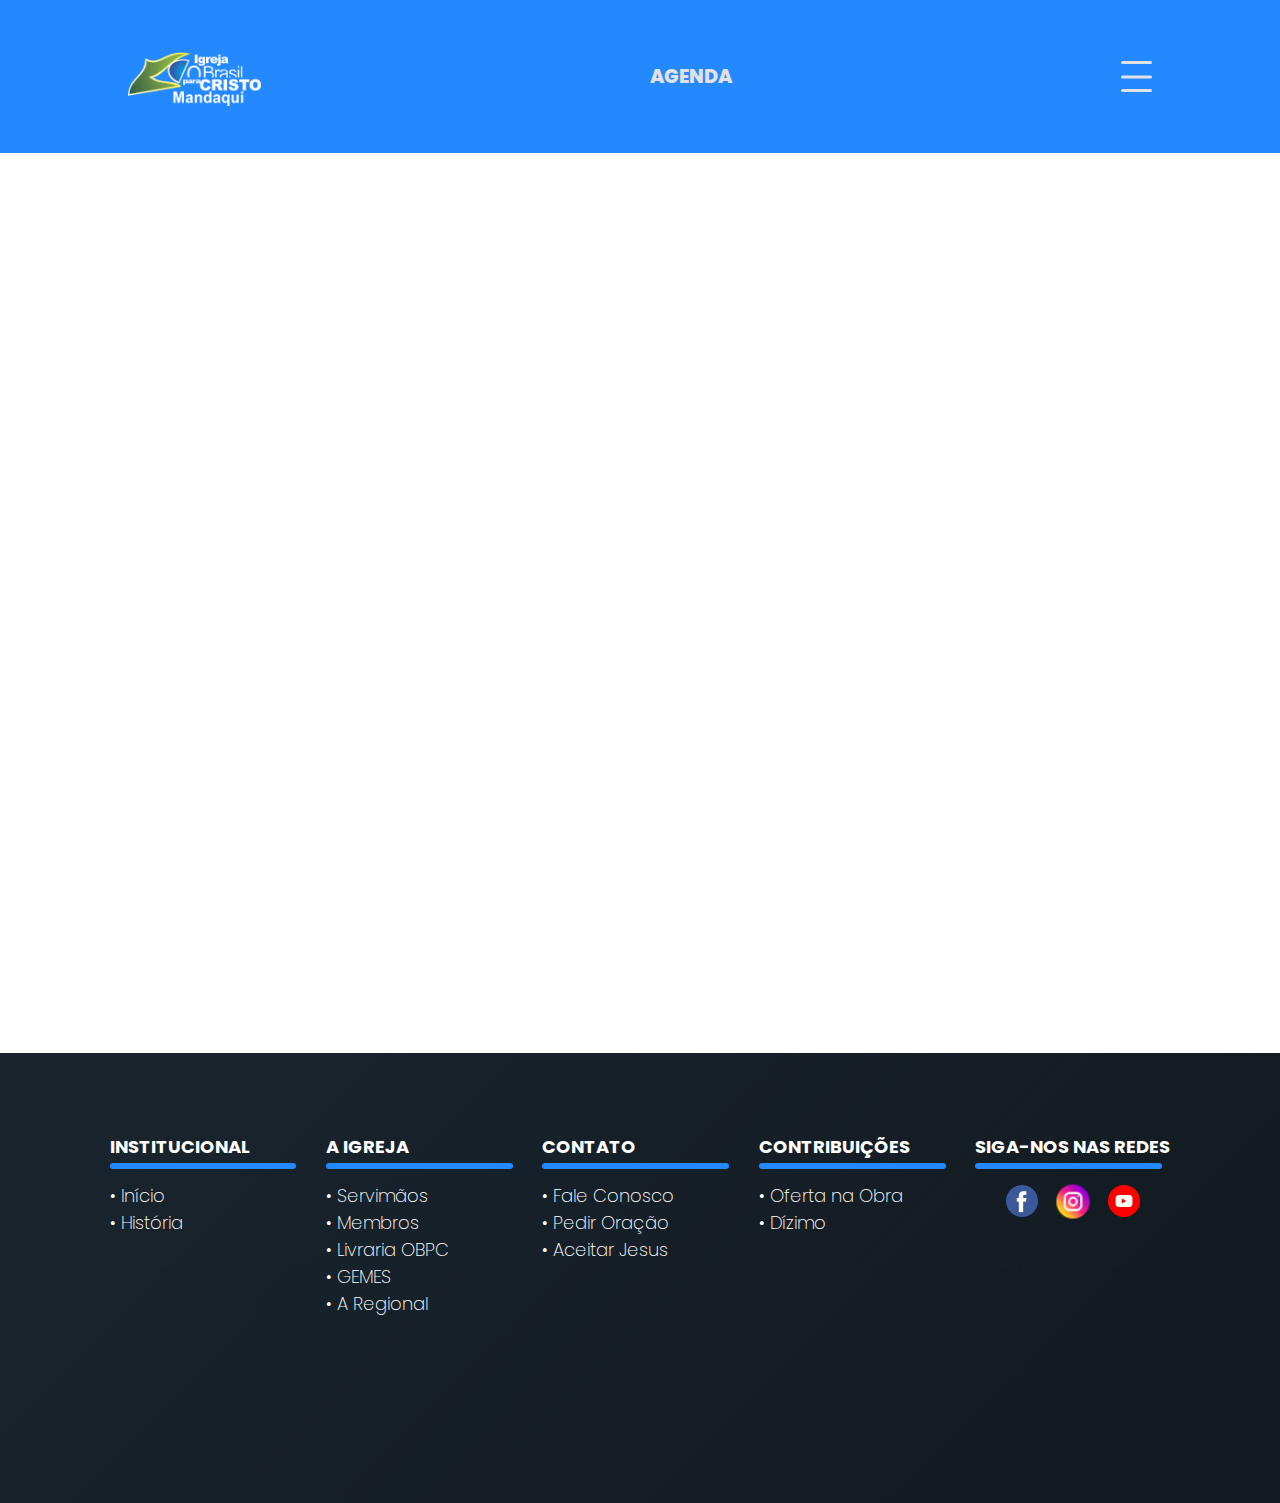
==== agenda.html @ a85fecdd "menu agenda" ====
<!DOCTYPE html>
<html lang="pt-br">

<head>
    <meta charset="UTF-8">
    <meta name="viewport" content="width=device-width, initial-scale=1.0">
    <link rel="stylesheet" href="styleAgenda.css">
    <title>Agenda Mandaqui</title>
</head>

<body>
    <header>
        <nav id="navigation">
            <a href="index.html" id="imglogo" onclick="fecharMenu()"><img class="logo" src="img/logo.png"
                    alt="Logo"></a>
            <a class="botao" href="agenda.html">AGENDA</a>
            <label class="burger" for="burger">
                <input type="checkbox" id="burger">
                <span></span>
                <span></span>
                <span></span>
              </label>
        </nav>
    </header>
    <main>
        <div class="agendaCalendario">
            <iframe
                src="https://calendar.google.com/calendar/embed?height=600&wkst=1&ctz=America%2FSao_Paulo&bgcolor=%23ffffff&title=Agenda%20Mandaqui&mode=WEEK&src=YWdlbmRhb2JwY21hbmRhcXVpQGdtYWlsLmNvbQ&color=%233F51B5"
                style="border:solid 0px #777" width="1000" height="600" frameborder="0" scrolling="no">
            </iframe>
        </div>
    </main>
    <footer id="saiba-mais">
        <ul type="none">
            <h4>INSTITUCIONAL</h4>
            <div class="barra-separacao-3"></div>
            <li><a href="index.html">• Início</a></li>
            <li><a href="https://www.obpcmandaqui.com.br/sobre/?active=historia">• História</a></li>
        </ul>
        <ul type="none">
            <h4>A IGREJA</h4>
            <div class="barra-separacao-3"></div>
            <li><a href="https://www.obpcmandaqui.com.br/servirmaos/">• Servimãos</a></li>
            <li><a href="https://www.obpcmandaqui.com.br/igreja/?active=membros">• Membros</a></li>
            <li><a href="https://livrariaobpc.com.br/">• Livraria OBPC</a></li>
            <li><a href="#">• GEMES</a></li>
            <li><a href="#">• A Regional</a></li>
        </ul>
        <ul type="none">
            <h4>CONTATO</h4>
            <div class="barra-separacao-3"></div>
            <li><a href="https://www.obpcmandaqui.com.br/contato/?active=mensagem">• Fale Conosco</a></li>
            <li><a href="https://www.obpcmandaqui.com.br/contato/?active=orar">• Pedir Oração</a></li>
            <li><a href="https://www.obpcmandaqui.com.br/contato/?active=orar">• Aceitar Jesus</a></li>
        </ul>
        <ul type="none">
            <h4>CONTRIBUIÇÕES</h4>
            <div class="barra-separacao-3"></div>
            <li><a href="https://www.obpcmandaqui.com.br">• Oferta na Obra</a></li>
            <li><a href="https://www.obpcmandaqui.com.br">• Dízimo</a></li>
        </ul>
        <ul type="none">
            <h4>SIGA-NOS NAS REDES</h4>
            <div class="barra-separacao-3"></div>
            <li class="rd-social"><a href="https://www.facebook.com/obpc.mandaqui" target="_blank"><img class="icon-rs" src="img/facebook.png" alt=""></a>

            <a href="https://www.instagram.com/obpcmandaqui/" target="_blank"><img class="insta icon-rs" src="img/instagram.png" alt=""></a>

            <a href="https://www.youtube.com/obpcmandaqui" target="_blank"><img class="icon-rs" src="img/youtube.png" alt=""></a>
            </li>
        </ul>
    </footer>
</body>

</html>
---- styleAgenda.css ----
@import url('https://fonts.googleapis.com/css2?family=Poppins:wght@300;400;500;600;700;800;900&display=swap');

* {
    padding: 0;
    margin: 0;
    box-sizing: border-box;
    font-family: 'Poppins', sans-serif;
    scroll-behavior: smooth;
}



.scroll{
    background-color: #2488ff;
}

:root {
    --color-titulo: #ffe08e;
}

body {
    overflow-x: hidden;
}

a {
    text-decoration: none;
    color: white;
}

/* --------------------------HEADER-------------------------- */
header {
    width: 100vw;
    height: 17vh;
    display: flex;
    align-items: center;
    justify-content: center;
    z-index: 100;
    background-color: #2488ff;
}

header>nav {
    width: 100%;
    height: 100%;
    display: flex;
    align-items: center;
    padding: 0 10%;
    justify-content: space-between;
}

header>nav>ul {
    display: flex;
    gap: 4rem;
}

header>nav>ul>li {
    font-weight: 600;
}


.botao {
    color: #e1e1e1;
    font-family: inherit;
    font-weight: 800;
    cursor: pointer;
    position: relative;
    border: none;
    background: none;
    text-transform: uppercase;
    transition-timing-function: cubic-bezier(0.25, 0.8, 0.25, 1);
    transition-duration: 400ms;
    transition-property: color;
    font-size: 1.2rem;
}

.botao:focus,
.botao:hover {
    color: #fff;
}

.botao:focus:after,
.botao:hover:after {
    width: 100%;
    left: 0%;
}

.botao:after {
    content: "";
    pointer-events: none;
    bottom: -2px;
    left: 50%;
    position: absolute;
    width: 0%;
    height: 2px;
    background-color: #fff;
    transition-timing-function: cubic-bezier(0.25, 0.8, 0.25, 1);
    transition-duration: 400ms;
    transition-property: width, left;
}

#imglogo {
    width: 13%;
}
.logo {
    width: 100%;
    cursor: pointer;
}

.burger {
    position: relative;
    width: 3%;
    height: 20%;
    background: transparent;
    cursor: pointer;
    display: block;
  }
  
  .burger input {
    display: none;
  }
  
  .burger span {
    display: block;
    position: absolute;
    height: 3px;
    width: 100%;
    background: #e1e1e1;
    border-radius: 9px;
    opacity: 1;
    left: 0;
    transform: rotate(0deg);
    transition: .25s ease-in-out;
  }
  
  .burger span:nth-of-type(1) {
    top: 0px;
    transform-origin: left center;
  }
  
  .burger span:nth-of-type(2) {
    top: 50%;
    transform: translateY(-50%);
    transform-origin: left center;
  }
  
  .burger span:nth-of-type(3) {
    top: 100%;
    transform-origin: left center;
    transform: translateY(-100%);
  }
  
  .burger input:checked ~ span:nth-of-type(1) {
    transform: rotate(60deg);
    top: 0px;
    left: 5px;
  }
  
  .burger input:checked ~ span:nth-of-type(2) {
    width: 0%;
    opacity: 0;
  }
  
  .burger input:checked ~ span:nth-of-type(3) {
    transform: rotate(-60deg);
    top: 28px;
    left: 5px;
  }


/* --------------------------agendaCalendario-------------------------- */
main {
    width: 100vw;
    height: 100vh;
}

.agendaCalendario {
    width: 100vw;
    height: 100vh;
    display: flex;
    justify-content: center;
    align-items: center;
}
#calendarTitle {
    font-size: 4rem;
}

/* --------------------------FOOTER-------------------------- */
footer {
    padding: 5rem;
    display: flex;
    width: 100vw;
    height: 50vh;
    background: linear-gradient(135deg, #19242d 10%, #131b22 80%);
    color: white;
    justify-content: space-evenly;
    font-size: 18px;
}
footer a {
    color: white;
    font-weight: 200;
}
footer a:hover {
    color: #2488ff;
}
.barra-separacao-3 {
    margin: 0.2rem 0px 0.8rem 0px;
    width: 14.6vw;
    height: 0.7vh;
    background-color: #2488ff;
    border-radius: 5px;
}
.rd-social{
    display: flex;
    justify-content: center;
    align-items: center;
    gap: 1rem;
}
.insta {
    width: 3vw;
}
.icon-rs{
    transition: 0.5s;
}
.icon-rs:hover {
    transform: scale(1.2);
    transition: 0.5s;
}
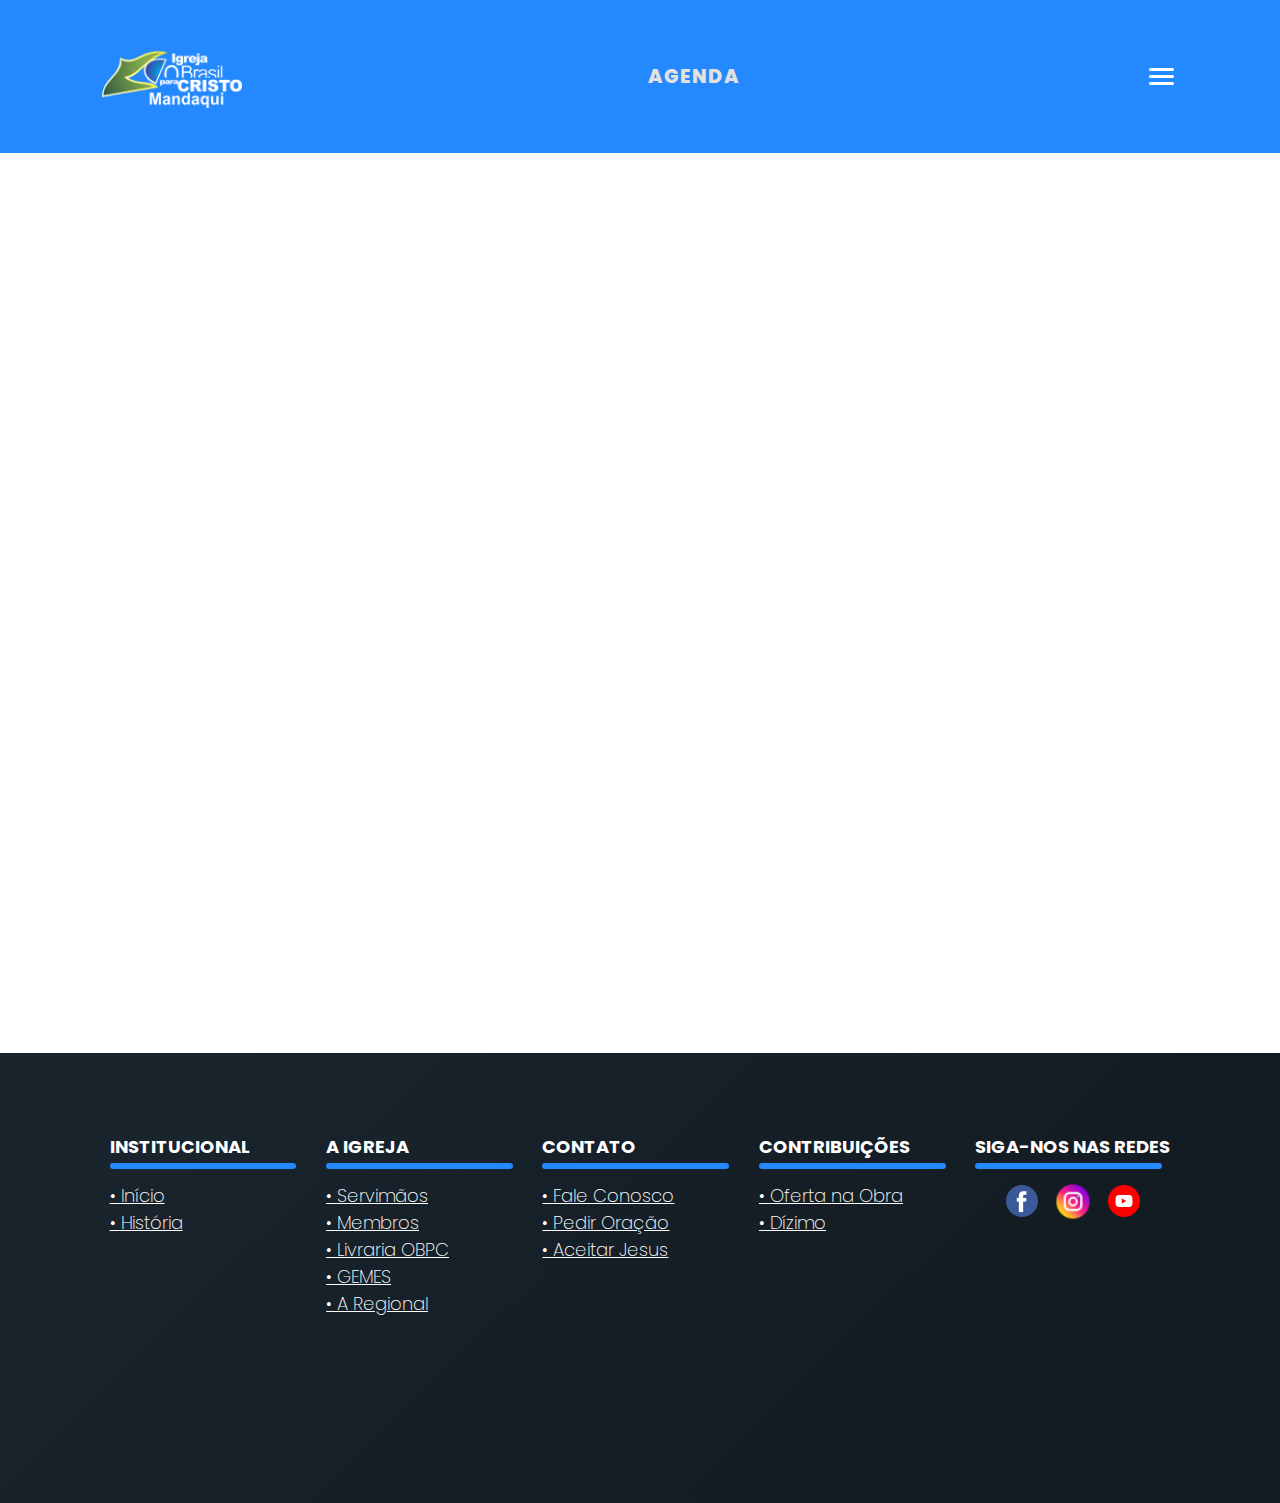
==== commit 48e371ae: "detalhes" ====
--- a/agenda.html
+++ b/agenda.html
@@ -4,7 +4,7 @@
 <head>
     <meta charset="UTF-8">
     <meta name="viewport" content="width=device-width, initial-scale=1.0">
-    <link rel="stylesheet" href="styleAgenda.css">
+    <link rel="stylesheet" href="style/styleAgenda.css">
     <title>Agenda Mandaqui</title>
 </head>
 
@@ -13,13 +13,13 @@
         <nav id="navigation">
             <a href="index.html" id="imglogo" onclick="fecharMenu()"><img class="logo" src="img/logo.png"
                     alt="Logo"></a>
-            <a class="botao" href="agenda.html">AGENDA</a>
-            <label class="burger" for="burger">
-                <input type="checkbox" id="burger">
-                <span></span>
-                <span></span>
-                <span></span>
-              </label>
+            <a class="botao" href="style/styleAgenda.css">AGENDA</a>
+            <label for="check" class="menuButton">
+                <input id="check" type="checkbox">
+                <span class="top"></span>
+                <span class="mid"></span>
+                <span class="bot"></span>
+            </label>
         </nav>
     </header>
     <main>
--- a/style/styleAgenda.css
+++ b/style/styleAgenda.css
@@ -0,0 +1,204 @@
+@import url('https://fonts.googleapis.com/css2?family=Poppins:wght@300;400;500;600;700;800;900&display=swap');
+
+* {
+    padding: 0;
+    margin: 0;
+    box-sizing: border-box;
+    font-family: 'Poppins', sans-serif;
+    scroll-behavior: smooth;
+}
+
+
+
+.scroll{
+    background-color: #2488ff;
+}
+
+:root {
+    --color-titulo: #ffe08e;
+}
+
+body {
+    overflow-x: hidden;
+}
+
+
+/* --------------------------HEADER-------------------------- */
+header {
+    width: 100vw;
+    height: 17vh;
+    display: flex;
+    align-items: center;
+    justify-content: center;
+    z-index: 100;
+    background-color: #2488ff;
+}
+
+header>nav {
+    width: 100%;
+    height: 100%;
+    display: flex;
+    align-items: center;
+    padding: 0 8%;
+    justify-content: space-between;
+}
+header nav>a{
+    text-decoration: none;
+    letter-spacing: 0.1rem;
+}
+
+.botao {
+    color: #e1e1e1;
+    font-family: inherit;
+    font-weight: 800;
+    cursor: pointer;
+    position: relative;
+    border: none;
+    background: none;
+    text-transform: uppercase;
+    transition-timing-function: cubic-bezier(0.25, 0.8, 0.25, 1);
+    transition-duration: 400ms;
+    transition-property: color;
+    font-size: 1.2rem;
+}
+
+.botao:focus,
+.botao:hover {
+    color: #fff;
+}
+
+.botao:focus:after,
+.botao:hover:after {
+    width: 100%;
+    left: 0%;
+}
+
+.botao:after {
+    content: "";
+    pointer-events: none;
+    bottom: -2px;
+    left: 50%;
+    position: absolute;
+    width: 0%;
+    height: 2px;
+    background-color: #fff;
+    transition-timing-function: cubic-bezier(0.25, 0.8, 0.25, 1);
+    transition-duration: 400ms;
+    transition-property: width, left;
+}
+
+#imglogo {
+    width: 13%;
+}
+.logo {
+    width: 100%;
+    cursor: pointer;
+}
+
+.menuButton {
+    display: flex;
+    justify-content: center;
+    align-items: center;
+    flex-direction: column;
+    gap: 13%;
+    color: #090909;
+    width: 2em;
+    height: 2em;
+    border-radius: 0.5em;
+    transition: all .3s;
+    cursor: pointer;
+  }
+  
+  
+  .menuButton:active {
+    color: #666;
+  }
+  
+  input[type = "checkbox"] {
+    /* -webkit-appearance: none; */
+    display: none;
+    visibility: hidden;
+  }
+  
+  .menuButton span {
+    width: 80%;
+    height: 10%;
+    background: #fff;
+    border-radius: 100px;
+    transition: 0.3s ease;
+  }
+  
+  input[type]:checked ~ span.top {
+    transform: translateY(290%)rotate(45deg);
+    width: 80%;
+  }
+  
+  input[type]:checked ~ span.bot {
+    transform: translateY(-160%) rotate(-45deg);
+    width: 80%;
+    /* box-shadow: 0 0 10px #495057; */
+  }
+  
+  input[type]:checked ~ span.mid {
+    opacity: 0;
+  }
+
+
+/* --------------------------agendaCalendario-------------------------- */
+main {
+    width: 100vw;
+    height: 100vh;
+}
+
+.agendaCalendario {
+    width: 100vw;
+    height: 100vh;
+    display: flex;
+    justify-content: center;
+    align-items: center;
+}
+#calendarTitle {
+    font-size: 4rem;
+}
+
+/* --------------------------FOOTER-------------------------- */
+footer {
+    padding: 5rem;
+    display: flex;
+    width: 100vw;
+    height: 50vh;
+    background: linear-gradient(135deg, #19242d 10%, #131b22 80%);
+    color: white;
+    justify-content: space-evenly;
+    font-size: 18px;
+}
+footer a {
+    color: white;
+    font-weight: 200;
+}
+footer a:hover {
+    color: #2488ff;
+}
+.barra-separacao-3 {
+    margin: 0.2rem 0px 0.8rem 0px;
+    width: 14.6vw;
+    height: 0.7vh;
+    background-color: #2488ff;
+    border-radius: 5px;
+}
+.rd-social{
+    display: flex;
+    justify-content: center;
+    align-items: center;
+    gap: 1rem;
+}
+.insta {
+    width: 3vw;
+}
+.icon-rs{
+    transition: 0.5s;
+}
+.icon-rs:hover {
+    transform: scale(1.2);
+    transition: 0.5s;
+}